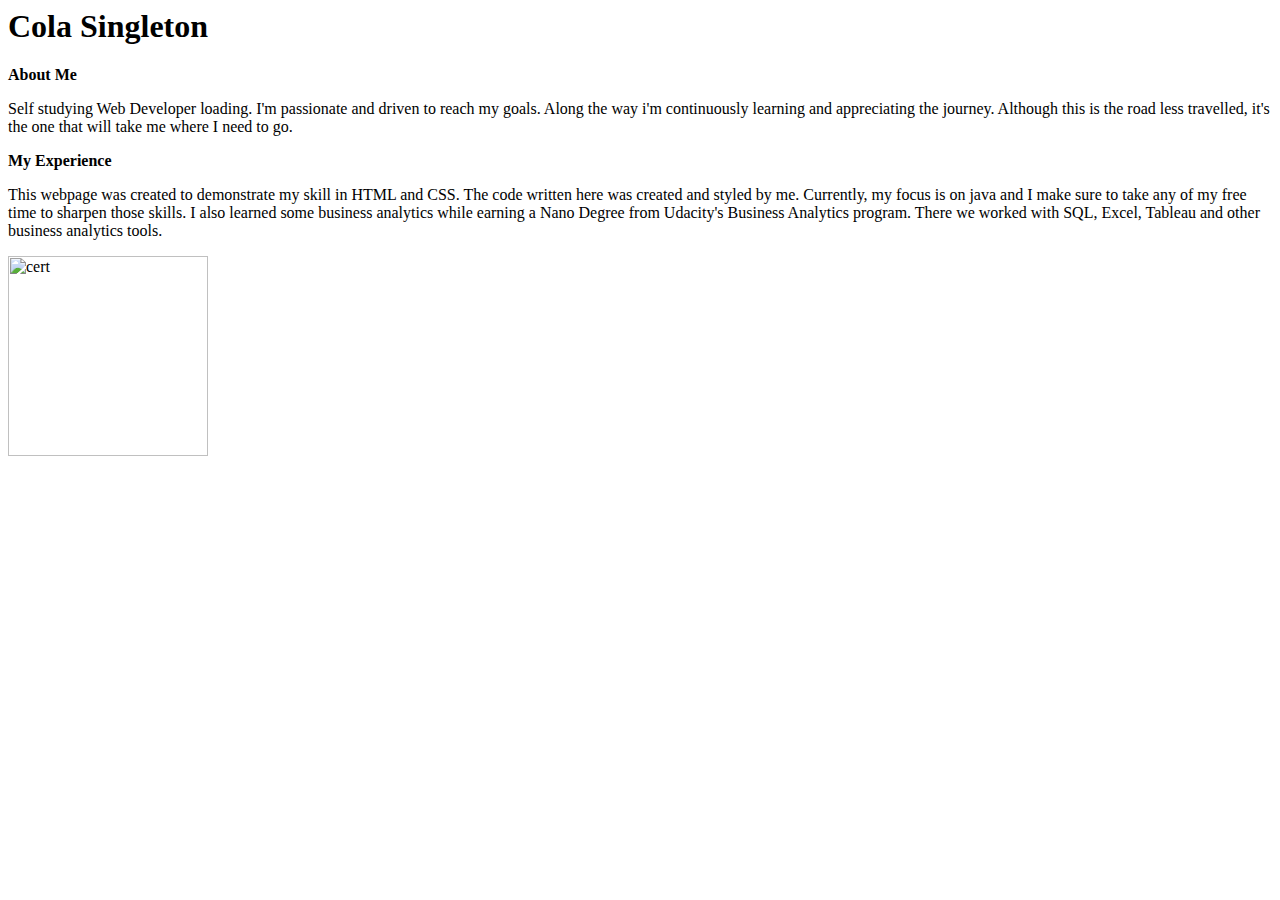
==== about-me.html @ e4e64988 "Update about-me.html" ====
<doctype html>
  <html lang="en">
    <head>
      <link rel="stylesheet" type="text/css" href="about-me.css">
      <meta charset="utf-8">
      <meta name="viewport" content="width=device-width, initial-scale=1.0">
      <title>Cola</title>
      <h1 class="head">Cola Singleton</h1>
     </head>
     <body background="https://res.cloudinary.com/practicaldev/image/fetch/s--g1HuidbV--/c_imagga_scale,f_auto,fl_progressive,h_900,q_auto,w_1600/https://dev-to-uploads.s3.amazonaws.com/uploads/articles/4a6t7pmm323uaz9rv1rf.png">
      
      <!--story container-->
    <div id="container">
    <div class="info" id="about-me">
        <header><strong>About Me</strong></header>
        <p>Self studying Web Developer loading. I'm passionate and driven to reach my goals. Along the way i'm continuously learning and appreciating the journey. Although this is the road less travelled, it's the one that will take me where I need to go.</p>
        </div>
        <div class="info" id="experience">
          <header><strong>My Experience</strong></header>
          <p>This webpage was created to demonstrate my skill in HTML and CSS. The code written here was created and styled by me. Currently, my focus is on java and I make sure to take any of my free time to sharpen those skills. I also learned some business analytics while earning a Nano Degree from Udacity's Business Analytics program. There we worked with SQL, Excel, Tableau and other business analytics tools. </p>
    </div><img src="Business Analytics Cert.jpg" alt="cert" width="200px">
      </div>
<!--end of story container-->
      <body>
  </html>
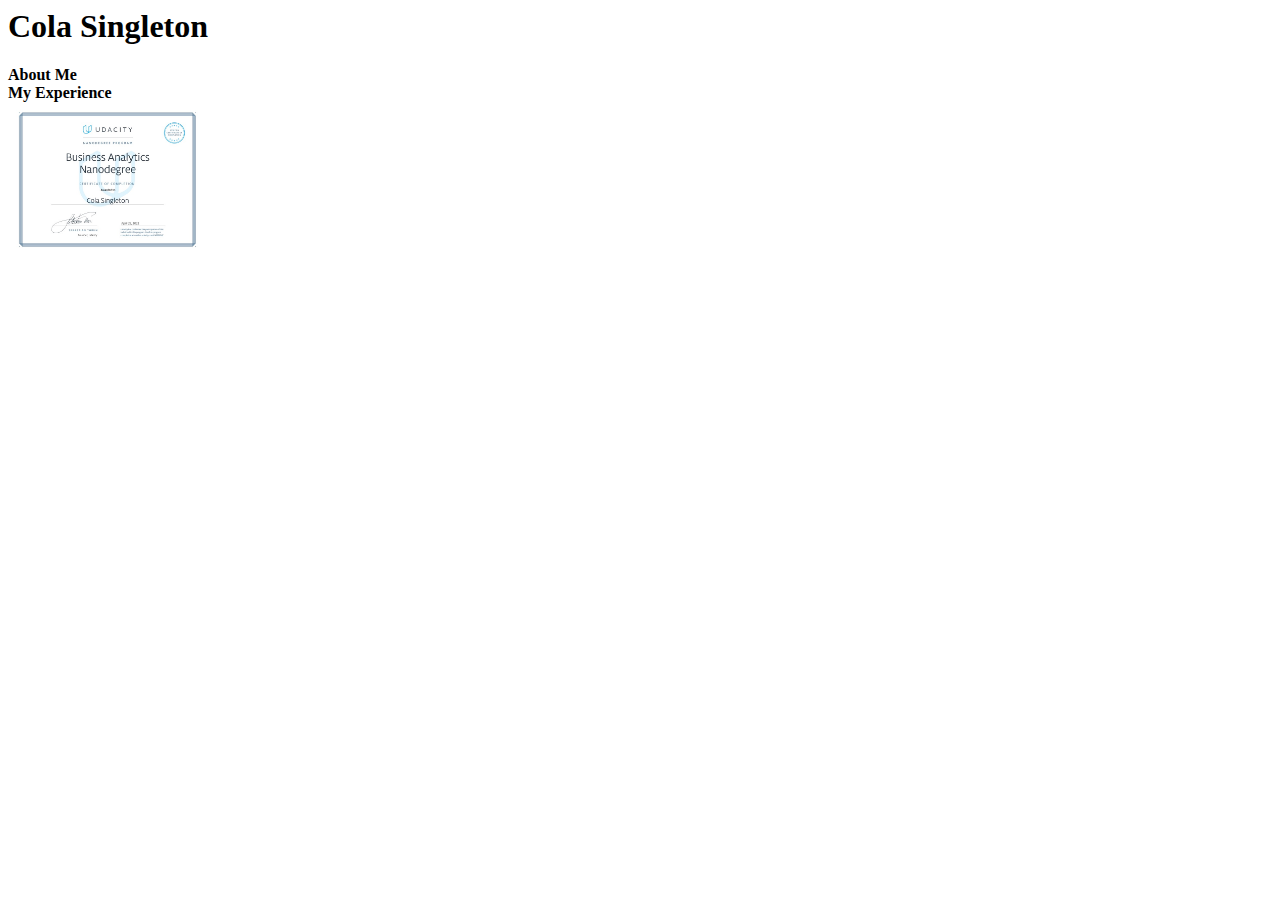
==== commit f929c2ef: "Updated about section" ====
--- a/about-me.html
+++ b/about-me.html
@@ -13,11 +13,9 @@
     <div id="container">
     <div class="info" id="about-me">
         <header><strong>About Me</strong></header>
-        <p>Self studying Web Developer loading. I'm passionate and driven to reach my goals. Along the way i'm continuously learning and appreciating the journey. Although this is the road less travelled, it's the one that will take me where I need to go.</p>
         </div>
         <div class="info" id="experience">
           <header><strong>My Experience</strong></header>
-          <p>This webpage was created to demonstrate my skill in HTML and CSS. The code written here was created and styled by me. Currently, my focus is on java and I make sure to take any of my free time to sharpen those skills. I also learned some business analytics while earning a Nano Degree from Udacity's Business Analytics program. There we worked with SQL, Excel, Tableau and other business analytics tools. </p>
     </div><img src="Business Analytics Cert.jpg" alt="cert" width="200px">
       </div>
 <!--end of story container-->
